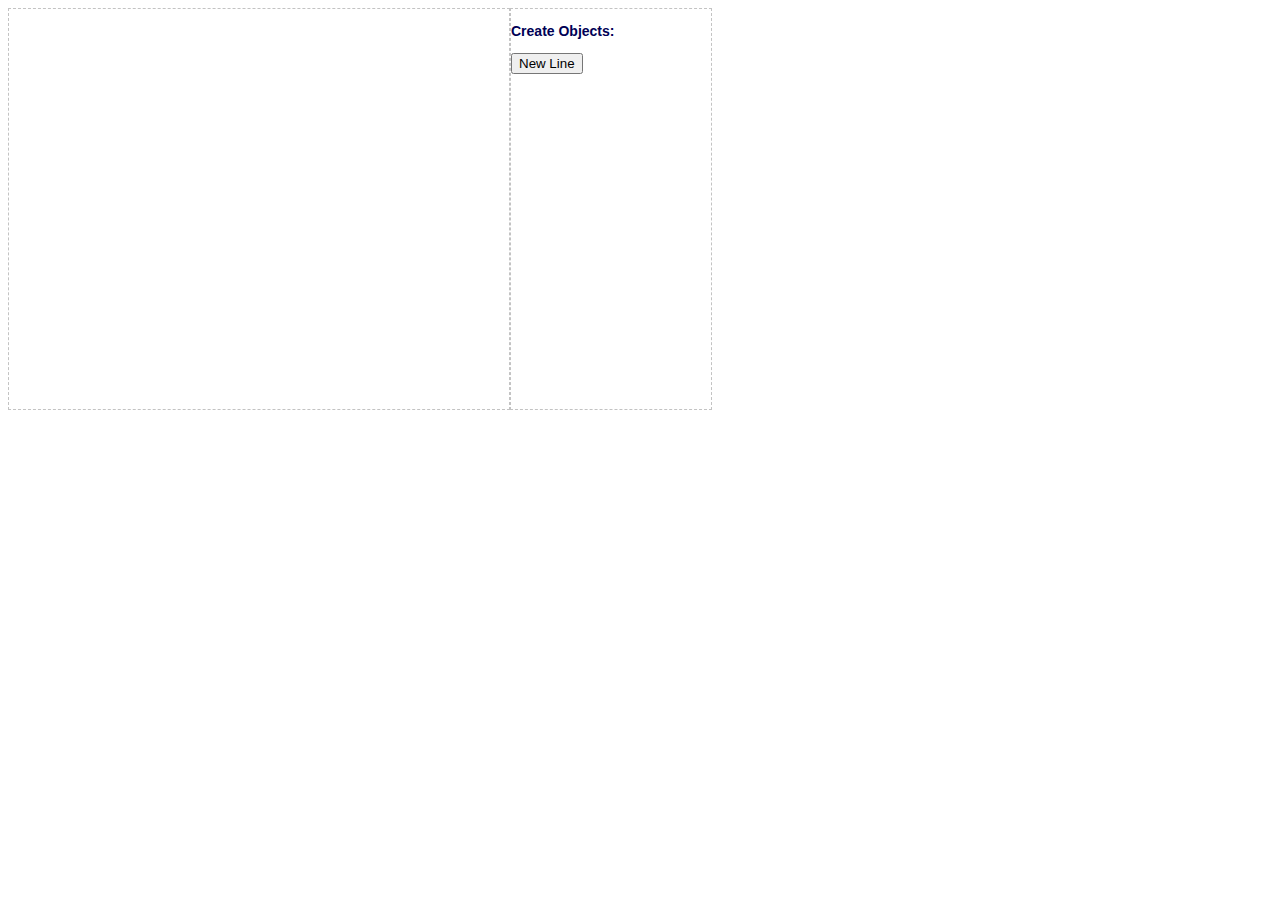
==== cg2-a01/index.html @ d1d87eb0 "adds framework for exercise 1" ====
<html>
<head>
    <meta charset="UTF-8">
    
    <!--
     *
     * JavaScript / Canvas teaching framwork 
     * (C)opyright Hartmut Schirmacher, hschirmacher.beuth-hochschule.de 
     *
    -->

    <title>CG2 A1: Lines, Curves &amp; Canvas</title>
    
    <!-- import main module using RequireJS -->
    <script data-main="main.js" src="../lib/require.js"></script>
    
    <!-- import style sheet -->
    <link rel="stylesheet" type="text/css" media="screen" href="style.css">
    
</head>

<body>

  <!-- this element will be used to diplay errors -->
  <pre id="error"></pre>
  
  <!-- centered region with drawing canvas and parameter area -->
  <div align="center">
  
    <canvas id="drawing_area" width="500" height="400" style="position:relative;">
        <!-- NOTE: the "position:relative" is required due to the current  
             implementation of mouse coordinate processing in module "util". -->
        If you see this text, your browser probably does not 
        support the HTML5 canvas 2D drawing context. 
    </canvas>
    
    <div id="param_area" >

        <h3>Create Objects:</h3>

        <button id="btnNewLine" type="button"   >New Line</button>
        <!-- add more here... -->

    </div>
    
    <div style="float:clear;">
    </div>
    
  </div>
  
</body>
</html>
---- cg2-a01/style.css ----
/* default: white background, sans serif font */
body {
    font-family:Arial,Helvetica;
    background-color:white;
}

/* subsection titles for the parameter area */
h3 {
    color: #000055;
    font-size:14px;
}

/* region to display an error */
#error { 
    color:white; 
    font-weight:bold; 
    background-color:red; 
    display:none; 
}

/* canvas to perform 2d graphcis */
#drawing_area {
    float:left;
    border-width:1px;
    border-style: dashed;
    border-color: #c3c3c3;
}

/* container to display editable parameters */
#param_area {
    float:left;
    width:200px;
    height:400px;
    border-width:1px;
    border-style: dashed;
    border-color: #c3c3c3;
    text-align:left;
}

/* all input elements get a fixed width */
input {
    width:80px;
}
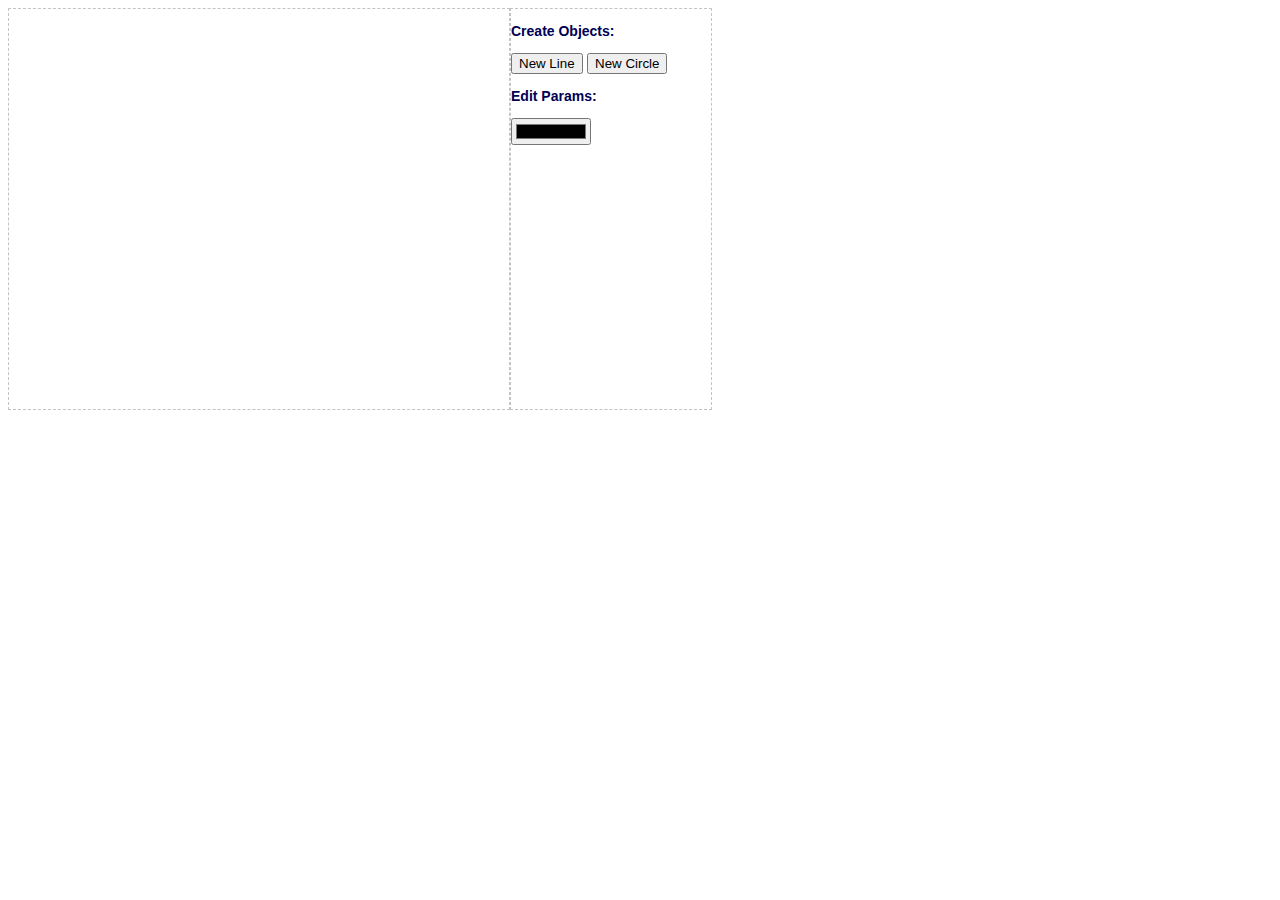
==== commit 441f61c7: "adds exercises 1.1.1-2. adds stubs for 1.1.3 (color picker)" ====
--- a/cg2-a01/index.html
+++ b/cg2-a01/index.html
@@ -1,52 +1,59 @@
 <html>
-<head>
-    <meta charset="UTF-8">
-    
-    <!--
-     *
-     * JavaScript / Canvas teaching framwork 
-     * (C)opyright Hartmut Schirmacher, hschirmacher.beuth-hochschule.de 
-     *
-    -->
+        <head>
+                <meta charset="UTF-8">
 
-    <title>CG2 A1: Lines, Curves &amp; Canvas</title>
-    
-    <!-- import main module using RequireJS -->
-    <script data-main="main.js" src="../lib/require.js"></script>
-    
-    <!-- import style sheet -->
-    <link rel="stylesheet" type="text/css" media="screen" href="style.css">
-    
-</head>
+                <!--
+                *
+                * JavaScript / Canvas teaching framwork
+                * (C)opyright Hartmut Schirmacher, hschirmacher.beuth-hochschule.de
+                *
+                -->
 
-<body>
+                <title>CG2 A1: Lines, Curves &amp; Canvas</title>
 
-  <!-- this element will be used to diplay errors -->
-  <pre id="error"></pre>
+                <!-- import main module using RequireJS -->
+                <script data-main="main.js" src="../lib/require.js"></script>
+
+                <!-- import style sheet -->
+                <link rel="stylesheet" type="text/css" media="screen" href="style.css">
+
+        </head>
+
+        <body>
+
+                <!-- this element will be used to diplay errors -->
+                <pre id="error"></pre>                
   
-  <!-- centered region with drawing canvas and parameter area -->
-  <div align="center">
-  
-    <canvas id="drawing_area" width="500" height="400" style="position:relative;">
-        <!-- NOTE: the "position:relative" is required due to the current  
-             implementation of mouse coordinate processing in module "util". -->
-        If you see this text, your browser probably does not 
-        support the HTML5 canvas 2D drawing context. 
-    </canvas>
-    
-    <div id="param_area" >
+ <!-- centered region with drawing canvas and parameter area -->
+                <div align="center">
 
-        <h3>Create Objects:</h3>
+                        <canvas id="drawing_area" width="500" height="400" style="position:relative;">
+                                <!-- NOTE: the "position:relative" is required due to the current
+                                implementation of mouse coordinate processing in module "util". -->
+                                If you see this text, your browser probably does not
+                                support the HTML5 canvas 2D drawing context.
+                        </canvas>
 
-        <button id="btnNewLine" type="button"   >New Line</button>
-        <!-- add more here... -->
+                        <div id="param_area" >
 
-    </div>
-    
-    <div style="float:clear;">
-    </div>
-    
-  </div>
-  
-</body>
+                                <h3>Create Objects:</h3>
+
+                                <button id="btnNewLine" type="button"   >
+                                        New Line
+                                </button>
+                                <!-- add more here... -->
+                                <button id="btnNewCircle" type="button"   >
+                                        New Circle
+                                </button>
+
+                                <h3>Edit Params:</h3>
+                                <input id="colorPicker" type = "color"/>
+
+                        </div>
+
+                        <div style="float:clear;"></div>
+
+                </div>
+
+        </body>
 </html>
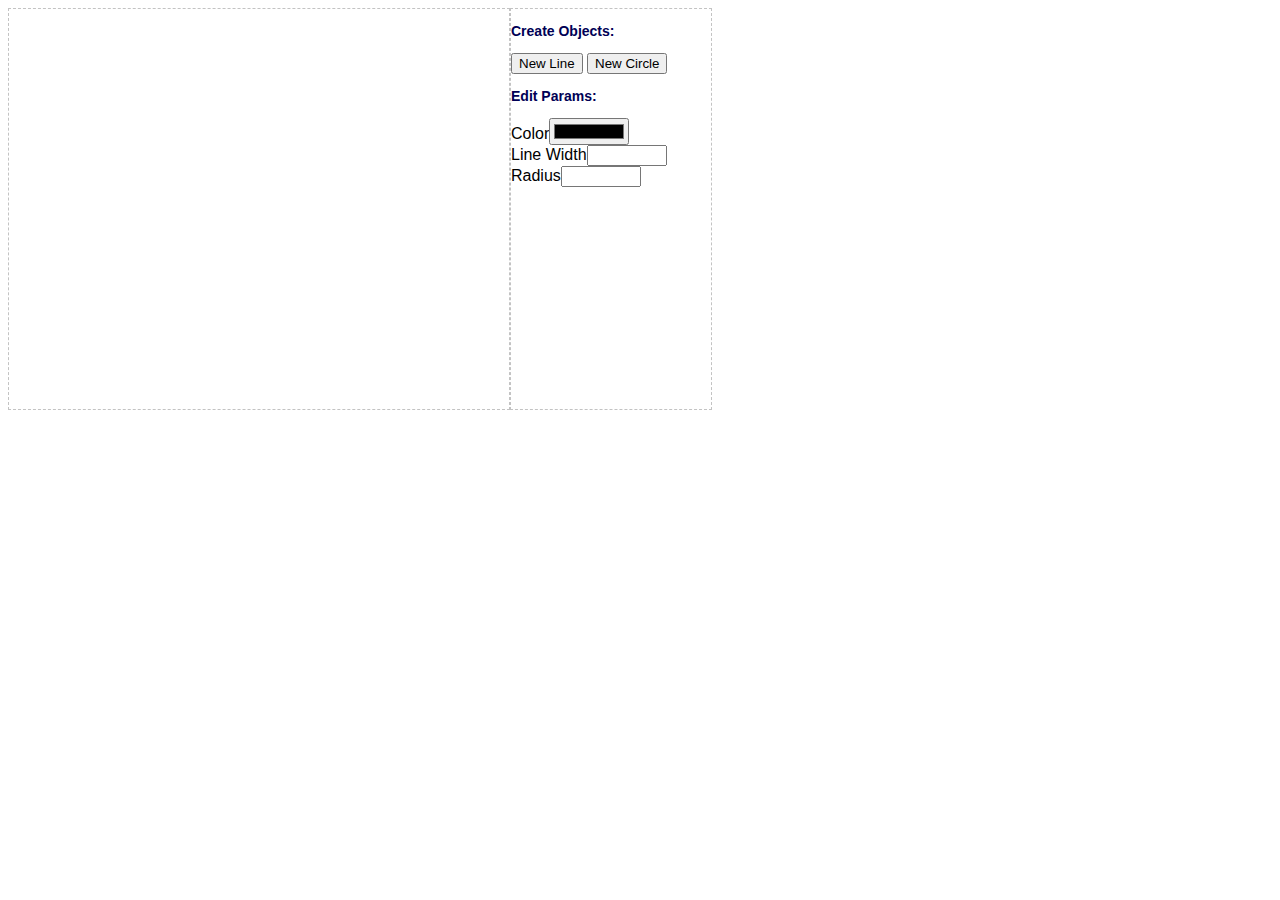
==== commit 7dd18faf: "finishes exercise 1.1" ====
--- a/cg2-a01/index.html
+++ b/cg2-a01/index.html
@@ -47,7 +47,9 @@
                                 </button>
 
                                 <h3>Edit Params:</h3>
-                                <input id="colorPicker" type = "color"/>
+                                <label>Color</label><input id="colorPicker" type = "color"/><br/>
+                                <label>Line Width</label><input id="lineWidth" type="number"/><br/>
+                                <div id="radiusDiv"><label>Radius</label><input id="radius" type="number" /></div>
 
                         </div>
 
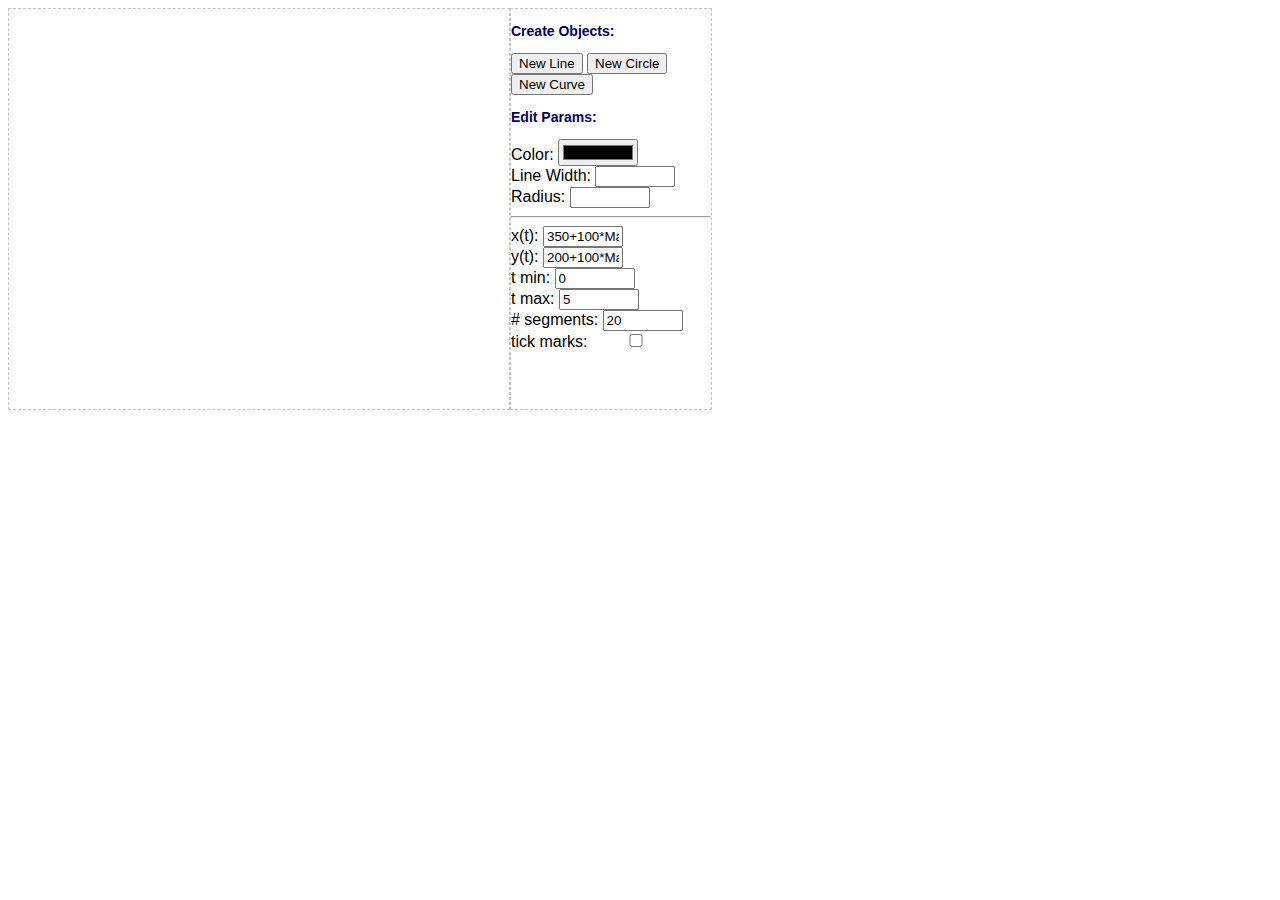
==== commit a39bbc36: "adds basic param curve drawing. uses defaults from html only" ====
--- a/cg2-a01/index.html
+++ b/cg2-a01/index.html
@@ -45,11 +45,22 @@
                                 <button id="btnNewCircle" type="button"   >
                                         New Circle
                                 </button>
+                                
+                                 <button id="btnNewCurve" type="button"   >
+                                        New Curve
+                                </button>
 
                                 <h3>Edit Params:</h3>
-                                <label>Color</label><input id="colorPicker" type = "color"/><br/>
-                                <label>Line Width</label><input id="lineWidth" type="number"/><br/>
-                                <div id="radiusDiv"><label>Radius</label><input id="radius" type="number" /></div>
+                                <label>Color: </label><input id="colorPicker" type = "color"/><br/>
+                                <label>Line Width: </label><input id="lineWidth" type="number"/><br/>
+                                <div id="radiusDiv"><label>Radius: </label><input id="radius" type="number" /></div>
+                                <hr />
+                                <label>x(t): </label><input id="xt" type="text" value="350+100*Math.cos(t)"/><br/>
+                                <label>y(t): </label><input id="yt" type="text" value="200+100*Math.sin(t)"/><br/>
+                                <label>t min: </label><input id="tmin" type="number" value="0" /><br/>
+                                <label>t max: </label><input id="tmax" type="number" value="5" /><br/>
+                                <label># segments: </label><input id="segments" type="number" value="20" /><br />
+                                <label>tick marks: </label><input id="tickmarks" type="checkbox" />
 
                         </div>
 
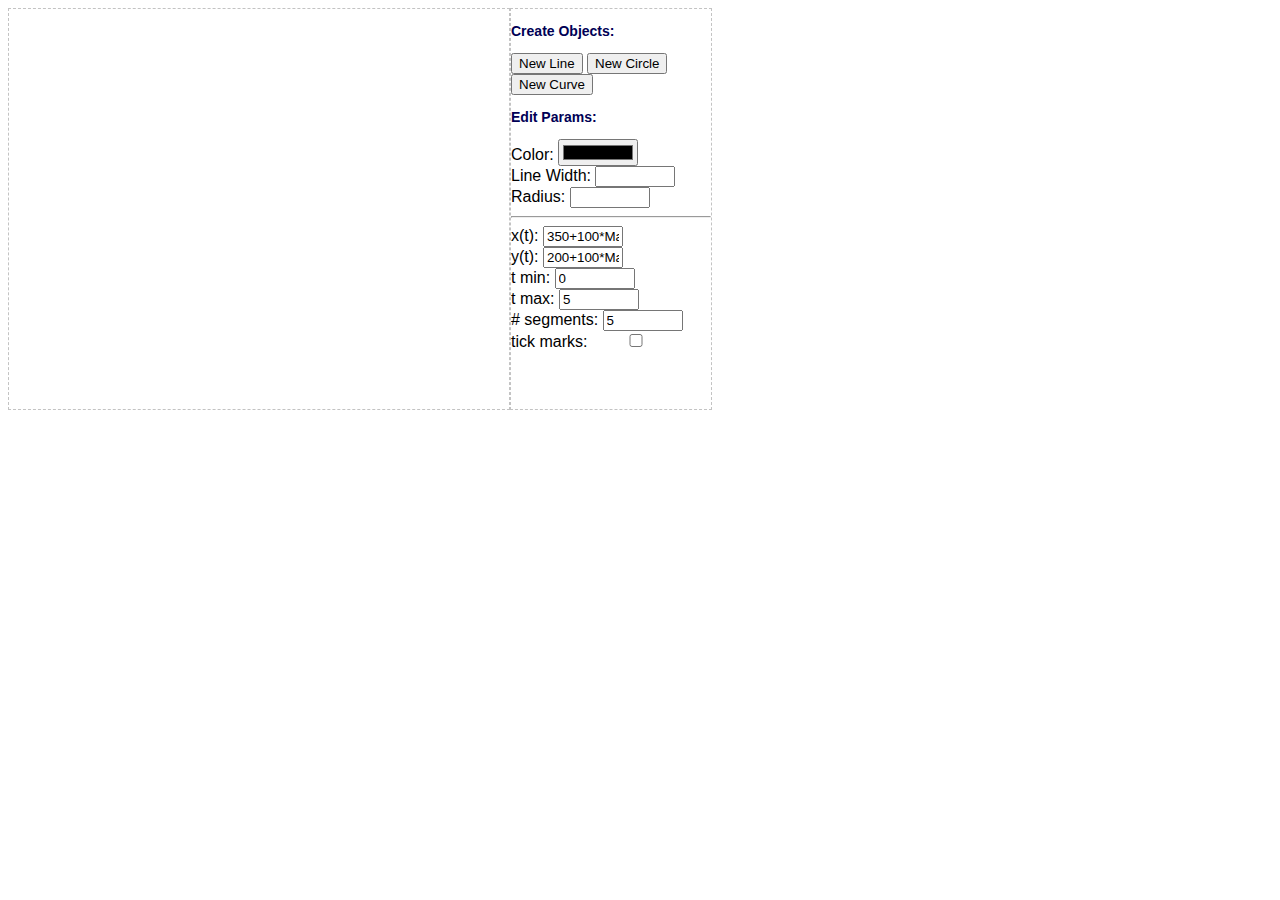
==== commit 7bc658e2: "adds isHit to param curve" ====
--- a/cg2-a01/index.html
+++ b/cg2-a01/index.html
@@ -59,7 +59,7 @@
                                 <label>y(t): </label><input id="yt" type="text" value="200+100*Math.sin(t)"/><br/>
                                 <label>t min: </label><input id="tmin" type="number" value="0" /><br/>
                                 <label>t max: </label><input id="tmax" type="number" value="5" /><br/>
-                                <label># segments: </label><input id="segments" type="number" value="20" /><br />
+                                <label># segments: </label><input id="segments" type="number" value="5" /><br />
                                 <label>tick marks: </label><input id="tickmarks" type="checkbox" />
 
                         </div>
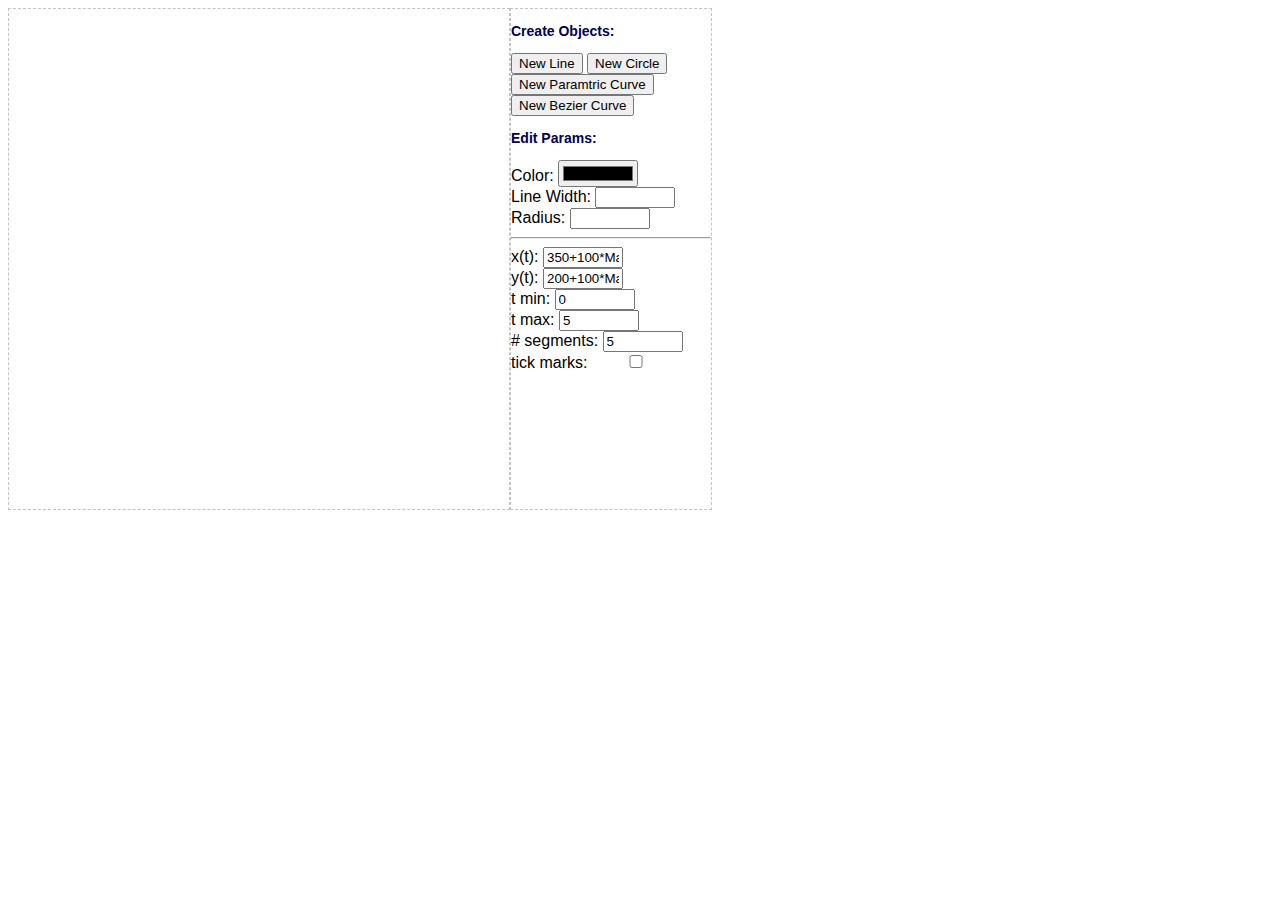
==== commit 8c656ee4: "completes 1.1 (without tickmarks), adds bezierCurve stub. ctrl polygon draws" ====
--- a/cg2-a01/index.html
+++ b/cg2-a01/index.html
@@ -27,7 +27,7 @@
  <!-- centered region with drawing canvas and parameter area -->
                 <div align="center">
 
-                        <canvas id="drawing_area" width="500" height="400" style="position:relative;">
+                        <canvas id="drawing_area" width="500" height="500" style="position:relative;">
                                 <!-- NOTE: the "position:relative" is required due to the current
                                 implementation of mouse coordinate processing in module "util". -->
                                 If you see this text, your browser probably does not
@@ -46,8 +46,12 @@
                                         New Circle
                                 </button>
                                 
-                                 <button id="btnNewCurve" type="button"   >
-                                        New Curve
+                                <button id="btnNewCurve" type="button"   >
+                                        New Paramtric Curve
+                                </button>
+
+                                <button id="btnNewBezierCurve", type="button"   >
+                                    New Bezier Curve
                                 </button>
 
                                 <h3>Edit Params:</h3>
--- a/cg2-a01/style.css
+++ b/cg2-a01/style.css
@@ -30,7 +30,7 @@
 #param_area {
     float:left;
     width:200px;
-    height:400px;
+    height:500px;
     border-width:1px;
     border-style: dashed;
     border-color: #c3c3c3;
